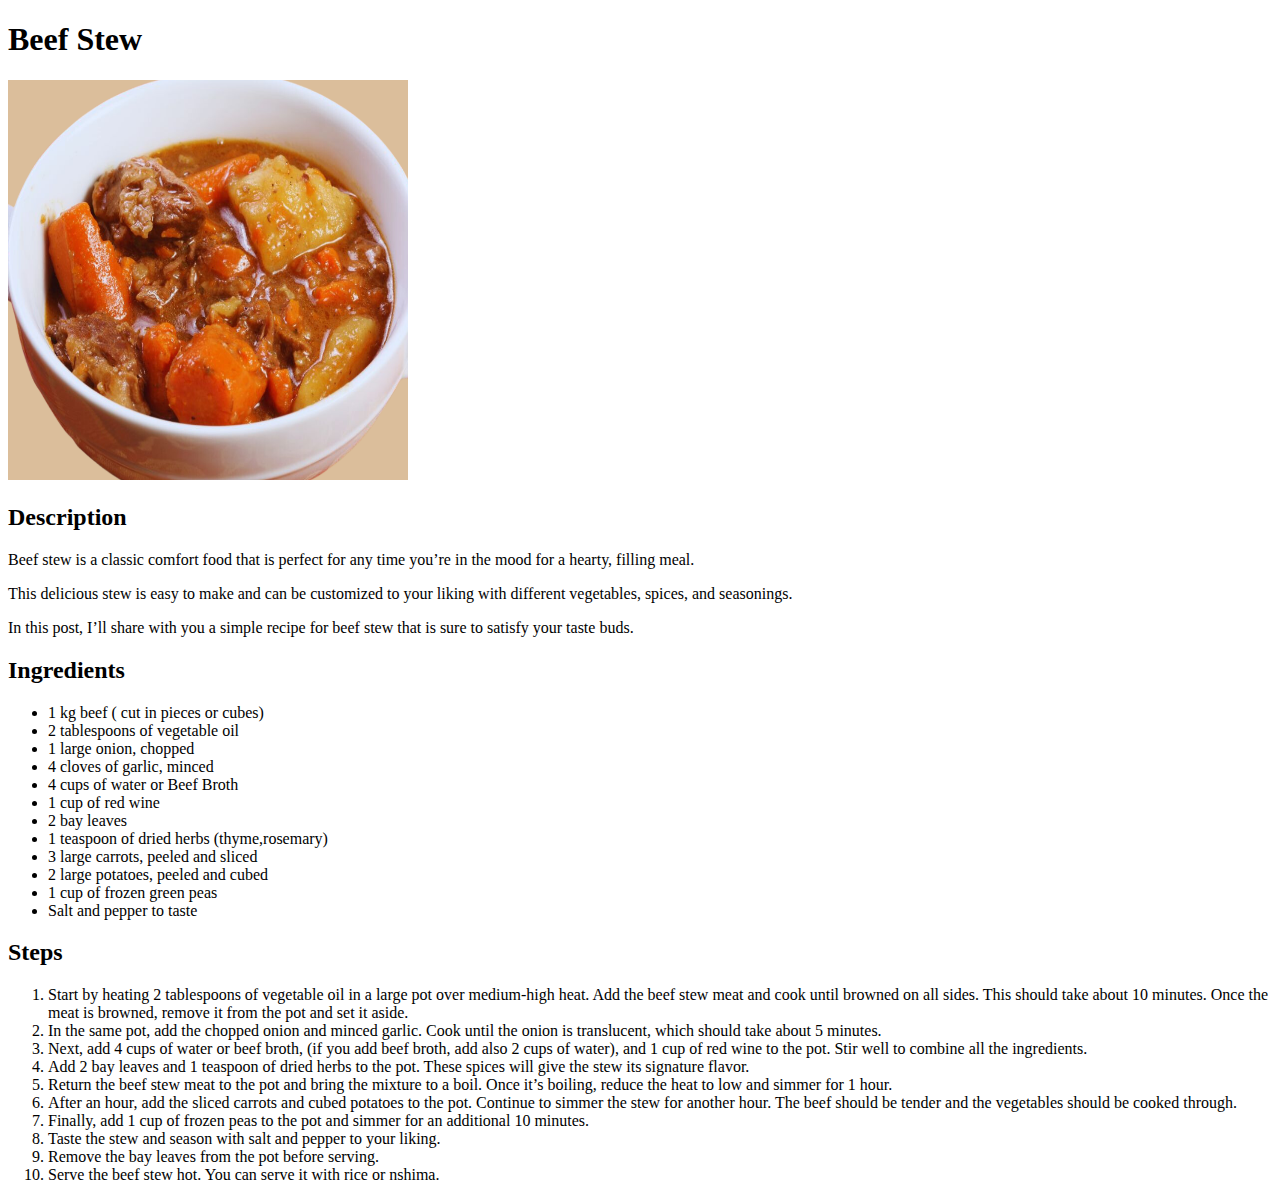
==== recipes/beef-stew.html @ a450943d "My Recipe website" ====
<!DOCTYPE html>
<html lang="en">
    <head>
        <meta charset="UTF-8">
        <title>Beef Stew</title>
    </head>

    <body>
        <h1>Beef Stew</h1>

        <img src="../images/beefstew.png" alt="beef stew mixed with carrots and potatoes" height="400" width="400">

        <h2>Description</h2>
        <p>Beef stew is a classic comfort food that is perfect for any time you’re in the mood for a hearty, filling meal.</p>
        <p>This delicious stew is easy to make and can be customized to your liking with different vegetables, spices, and seasonings.</p>
        <p>In this post, I’ll share with you a simple recipe for beef stew that is sure to satisfy your taste buds.</p>

        <h2>Ingredients</h2>
        <ul>
            <li>1 kg beef ( cut in pieces or cubes)</li>
            <li>2 tablespoons of vegetable oil</li>
            <li>1 large onion, chopped</li>
            <li>4 cloves of garlic, minced</li>
            <li>4 cups of water or Beef Broth</li>
            <li>1 cup of red wine</li>
            <li>2 bay leaves</li>
            <li>1 teaspoon of dried herbs (thyme,rosemary)</li>
            <li>3 large carrots, peeled and sliced</li>
            <li>2 large potatoes, peeled and cubed</li>
            <li>1 cup of frozen  green peas</li>
            <li>Salt and pepper to taste</li>
        </ul>

        <h2>Steps</h2>
        <ol>
            <li>Start by heating 2 tablespoons of vegetable oil in a large pot over medium-high heat. Add the beef stew meat and cook until browned on all sides. This should take about 10 minutes. Once the meat is browned, remove it from the pot and set it aside.</li>
            <li>In the same pot, add the chopped onion and minced garlic. Cook until the onion is translucent, which should take about 5 minutes.</li>
            <li>Next, add 4 cups of  water or beef broth, (if you add beef broth, add also 2 cups of water), and 1 cup of red wine to the pot. Stir well to combine all the ingredients.</li>
            <li>Add 2 bay leaves and 1 teaspoon of dried herbs to the pot. These spices will give the stew its signature flavor.</li>
            <li>Return the beef stew meat to the pot and bring the mixture to a boil. Once it’s boiling, reduce the heat to low and simmer for 1 hour.</li>
            <li>After an hour, add the sliced carrots and cubed potatoes to the pot. Continue to simmer the stew for another hour. The beef should be tender and the vegetables should be cooked through.</li>
            <li>Finally, add 1 cup of frozen peas to the pot and simmer for an additional 10 minutes.</li>
            <li>Taste the stew and season with salt and pepper to your liking.</li>
            <li>Remove the bay leaves from the pot before serving.</li>
            <li>Serve the beef stew hot. You can serve it with rice or nshima.</li>
        </ol>
    </body>
</html>
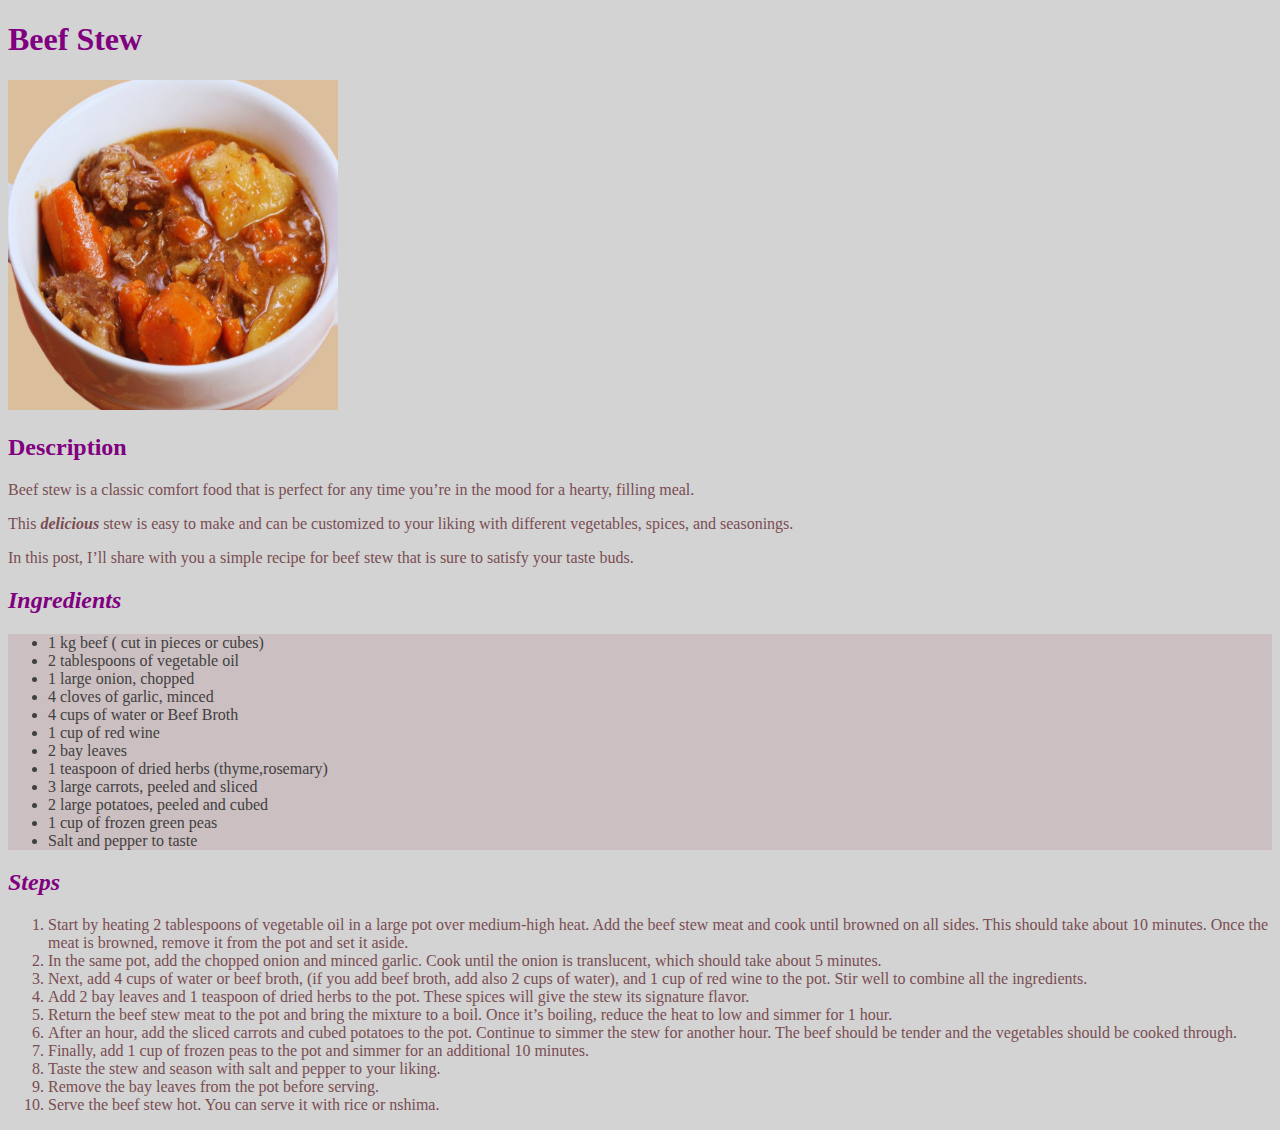
==== commit 845c822c: "Added .css file for styling the webpages" ====
--- a/recipes/beef-stew.html
+++ b/recipes/beef-stew.html
@@ -3,20 +3,23 @@
     <head>
         <meta charset="UTF-8">
         <title>Beef Stew</title>
+        <link rel="stylesheet" href="../styles.css">
     </head>
 
     <body>
         <h1>Beef Stew</h1>
 
-        <img src="../images/beefstew.png" alt="beef stew mixed with carrots and potatoes" height="400" width="400">
+        <img src="../images/beefstew.png" alt="beef stew mixed with carrots and potatoes" height="330" width="330">
 
         <h2>Description</h2>
+        <div>
         <p>Beef stew is a classic comfort food that is perfect for any time you’re in the mood for a hearty, filling meal.</p>
-        <p>This delicious stew is easy to make and can be customized to your liking with different vegetables, spices, and seasonings.</p>
+        <p>This <strong><em>delicious</em></strong> stew is easy to make and can be customized to your liking with different vegetables, spices, and seasonings.</p>
         <p>In this post, I’ll share with you a simple recipe for beef stew that is sure to satisfy your taste buds.</p>
+        </div>
 
-        <h2>Ingredients</h2>
-        <ul>
+        <h2><em>Ingredients</em></h2>
+        <ul id="txt">
             <li>1 kg beef ( cut in pieces or cubes)</li>
             <li>2 tablespoons of vegetable oil</li>
             <li>1 large onion, chopped</li>
@@ -31,7 +34,7 @@
             <li>Salt and pepper to taste</li>
         </ul>
 
-        <h2>Steps</h2>
+        <h2><em>Steps</em></h2>
         <ol>
             <li>Start by heating 2 tablespoons of vegetable oil in a large pot over medium-high heat. Add the beef stew meat and cook until browned on all sides. This should take about 10 minutes. Once the meat is browned, remove it from the pot and set it aside.</li>
             <li>In the same pot, add the chopped onion and minced garlic. Cook until the onion is translucent, which should take about 5 minutes.</li>
--- a/styles.css
+++ b/styles.css
@@ -0,0 +1,17 @@
+body {
+    background: lightgrey;
+    font-family: 'Times New Roman', Times, serif;
+}
+
+h1, h2 {
+    color: purple;
+}
+
+#txt {
+    background: rgb(203, 191, 193);
+    color: rgb(65, 64, 64);
+}
+
+ol, div, .sub-head {
+    color:rgb(121, 77, 82)
+}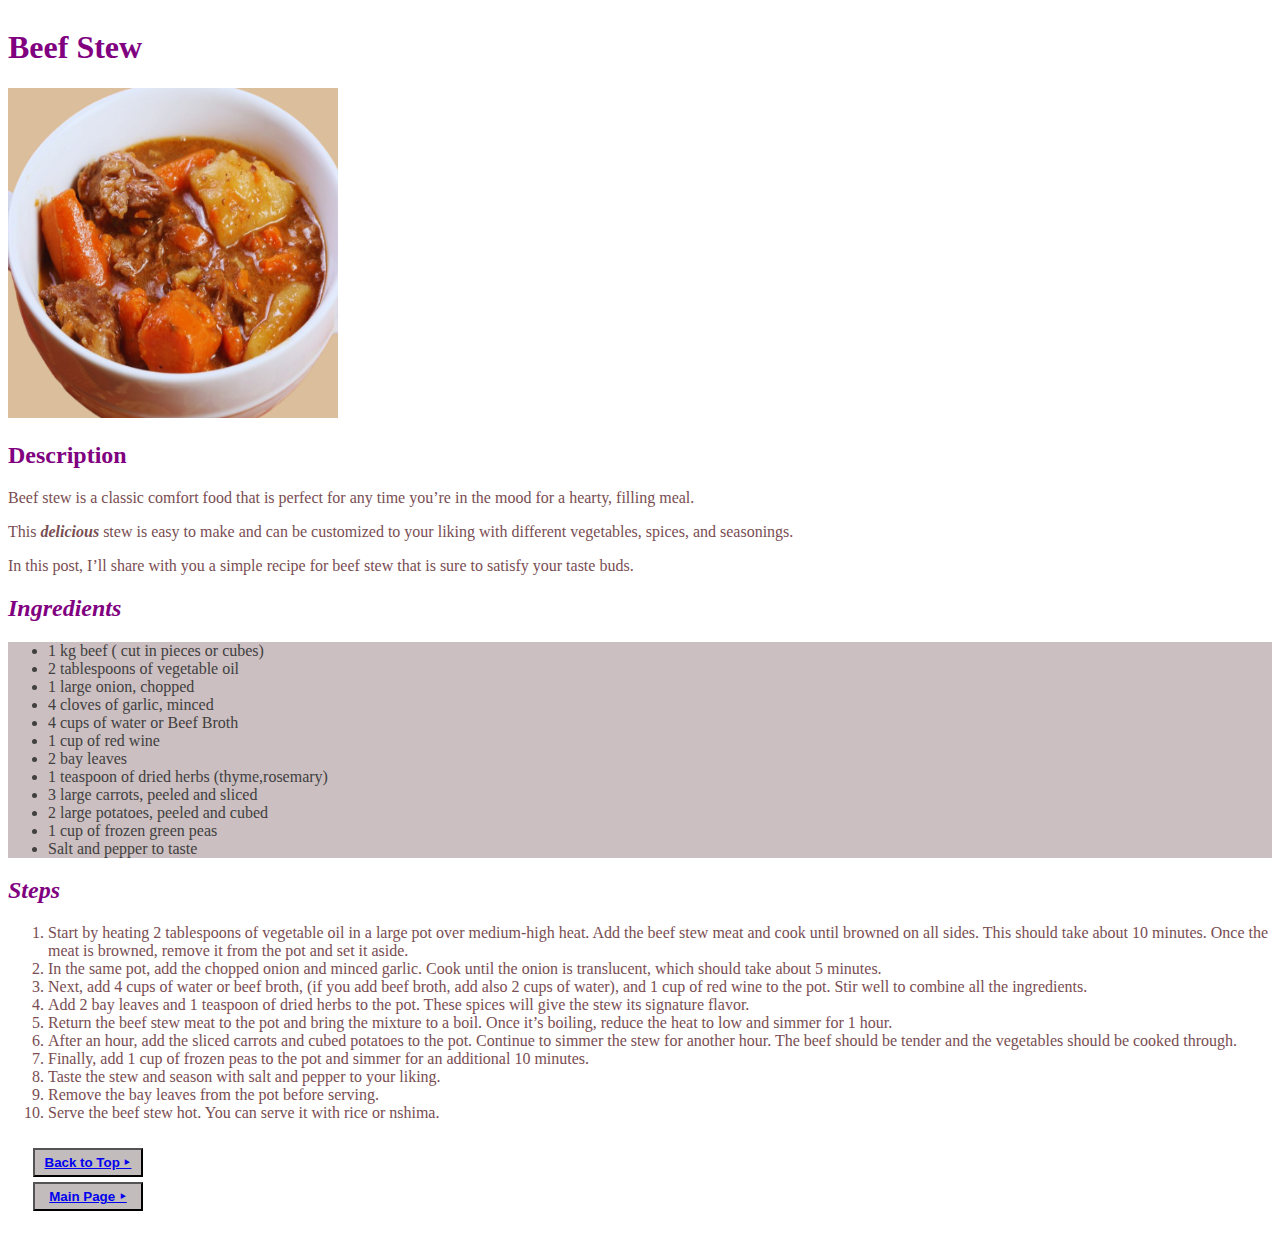
==== commit 5cd9ab9e: "Added buttons to the recipe pages to ease navigation around the website" ====
--- a/recipes/beef-stew.html
+++ b/recipes/beef-stew.html
@@ -47,5 +47,10 @@
             <li>Remove the bay leaves from the pot before serving.</li>
             <li>Serve the beef stew hot. You can serve it with rice or nshima.</li>
         </ol>
+
+        <div class="buttons">
+            <button class="btn1"><a href="beef-stew.html">Back to Top ‣</a></button>
+            <button class="btn2"><a href="../index.html">Main Page ‣</a></button>
+        </div>
     </body>
 </html>--- a/styles.css
+++ b/styles.css
@@ -1,10 +1,40 @@
 body {
-    background: lightgrey;
+    background: white;
     font-family: 'Times New Roman', Times, serif;
+    display: inline-block;
+    border: 5px red;
+}
+
+.main {
+    display: inline-block;
+    width: 930px;
+    height: auto;
 }
 
 h1, h2 {
     color: purple;
+}
+
+.index-sub-head {
+    color:black;
+    margin-left: 40px;
+    font-size: 22px;
+}
+
+.links{
+    font-size: 20px;
+    margin-left: 45px;
+    margin-bottom: 35px;
+}
+
+.link1, .link2 {
+    margin-right: 60px;
+}
+
+.img-position {
+    margin-left: 100px;
+    margin-bottom: 30px;
+    padding-left: 60px;
 }
 
 #txt {
@@ -14,4 +44,38 @@
 
 ol, div, .sub-head {
     color:rgb(121, 77, 82)
-}+}
+
+.heading {
+    margin-left: 155px;
+    font-size: 30px;
+}
+
+.container {
+    background-color: rgb(252, 237, 237);
+    margin-left: 140px;
+    width: 650px;
+    height: auto;
+    padding: 8px;
+    border-left-style: solid;
+    border-width: 10px;
+    border-left-color: purple;
+}
+
+.buttons {
+    width: 100px;
+    margin-left: 20px;
+    padding-top: 10px;
+    padding-right: 3px;
+    padding-bottom: 10px;
+}
+
+.btn1, .btn2 {
+    background-color: rgb(195, 188, 188);
+    font-weight: 600;
+    width: 110px;
+    height: auto;
+    margin-left: 5px;
+    margin-bottom: 5px;
+    padding: 5px 7px;
+}
